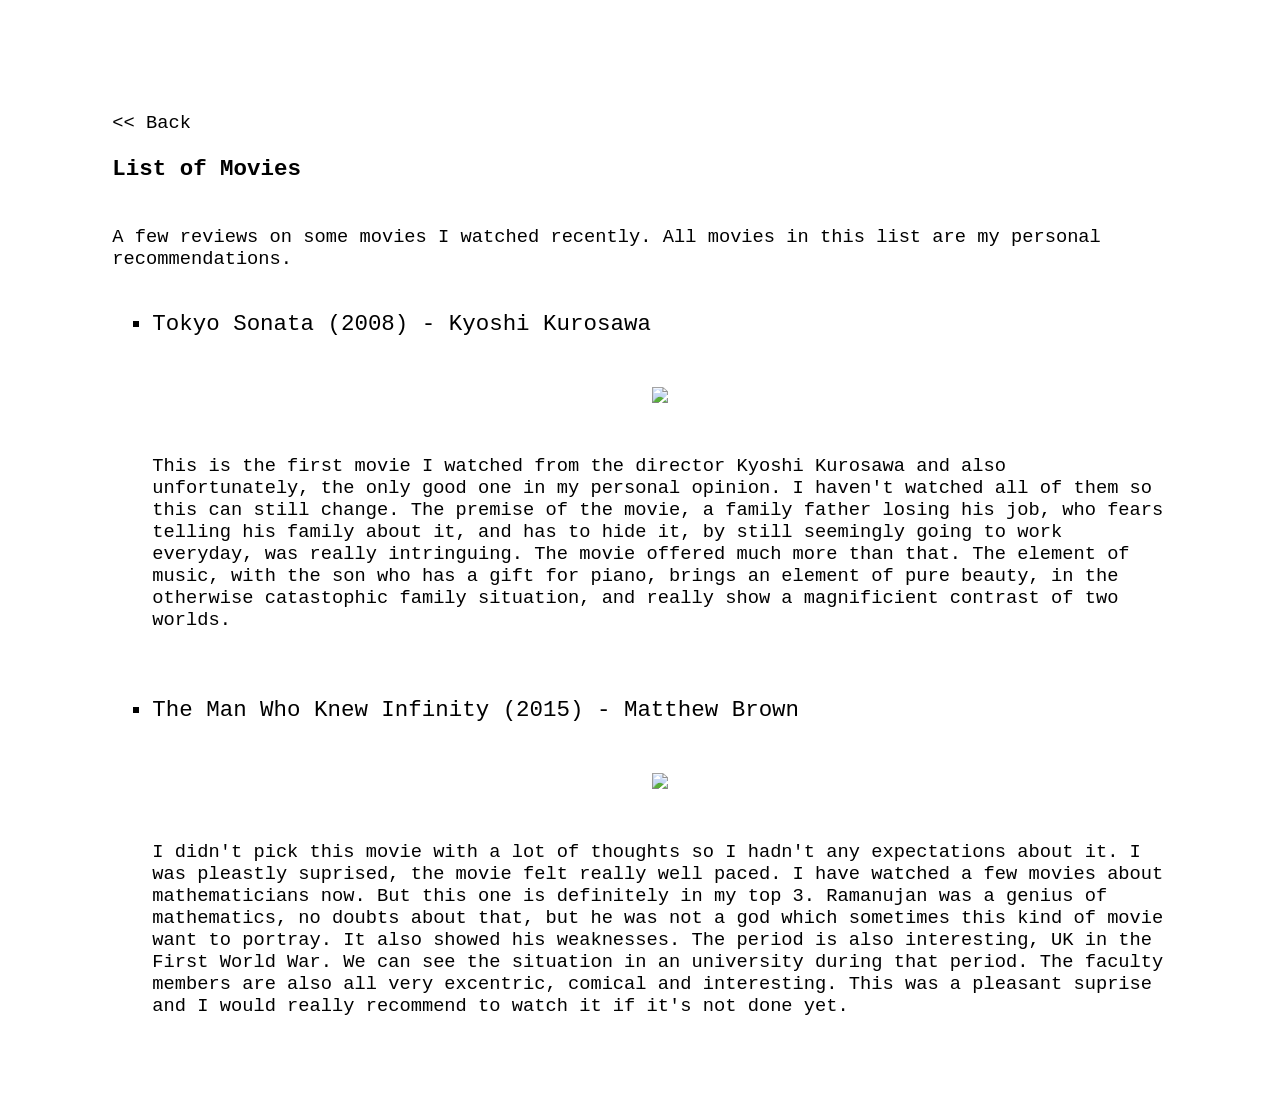
==== movies.html @ ea5d7e0f "restyle, add movies" ====
<!DOCTYPE html>
<html>
<head>
<meta charset="UTF-8">
<title>Movies</title>
<link href="style.css" rel="stylesheet" type="text/css">
</head>
<body>

<a href="./index.html" class="go-back"><< Back</a>

	<br> <br>

<div class="title">
	List of Movies
</div>

	<br> <br>

	A few reviews on some movies I watched recently. All movies in this list are my personal recommendations.

	<br> <br>

<ul class="minus-list">
	<li>Tokyo Sonata (2008) - Kyoshi Kurosawa</li>
	<br> <br>

	<div class="movie-poster">
		<a href="https://www.imdb.com/title/tt0938341/">
			<img  src=https://upload.wikimedia.org/wikipedia/en/8/8e/Tokyo_Sonata_Poster.jpg>
		</a>
	</div>

	<br> <br>

	This is the first movie I watched from the director Kyoshi Kurosawa and also unfortunately, the only good one in my personal opinion. I haven't watched all of them so this can still change. The premise of the movie, a family father losing his job, who fears telling his family about it, and has to hide it, by still seemingly going to work everyday, was really intringuing. The movie offered much more than that. The element of music, with the son who has a gift for piano, brings an element of pure beauty, in the otherwise catastophic family situation, and really show a magnificient contrast of two worlds.

	<br> <br>
	<br> <br>

	<li>The Man Who Knew Infinity (2015) - Matthew Brown</li>

	<br> <br>
	<div class="movie-poster">
		<a href="https://www.imdb.com/title/tt0787524/">
		<img src="https://upload.wikimedia.org/wikipedia/en/d/d8/The_Man_Who_Knew_Infinity_%28film%29.jpg">
		</a>
	</div>
	<br> <br>

	I didn't pick this movie with a lot of thoughts so I hadn't any expectations about it. I was pleastly suprised, the movie felt really well paced. I have watched a few movies about mathematicians now. But this one is definitely in my top 3. Ramanujan was a genius of mathematics, no doubts about that, but he was not a god which sometimes this kind of movie want to portray. It also showed his weaknesses. The period is also interesting, UK in the First World War. We can see the situation in an university during that period. The faculty members are also all very excentric, comical and interesting. This was a pleasant suprise and I would really recommend to watch it if it's not done yet.

</ul>
</body>
</html>
<!-- vim: set foldmethod=manual : -->
---- style.css ----
pre { white-space: pre-wrap; font-family: monospace; color: #dcd7ba; background-color: #000000; }
body { font-family: monospace; background-color: #ffffff; margin: 6em }
* { font-size: 1.2em; }
.PreProc { color: #ffa066; font-size: 1.8em; }
.String { color: #ffa066; }
.circular { 
	border-radius: 50%; 
}
.bold-link 
{
	font-weight: bold;
	text-decoration: none;
	color: inherit;
}

.email-link
{
	font-style: italic;
	font-size: 0.7em;
	color: inherit;
}

.title
{
	/*text-align: center;*/
	font-weight: bold;
	font-size: 1.2em;
}

.go-back
{
	/*text-align: center;*/
	font-size: 1.0em;
	text-decoration: none;
	color: inherit;
}

.minus-list
{
	list-style-type: square;
	font-size: 1.0em;
}

.movie-poster
{
	text-align: center;
}
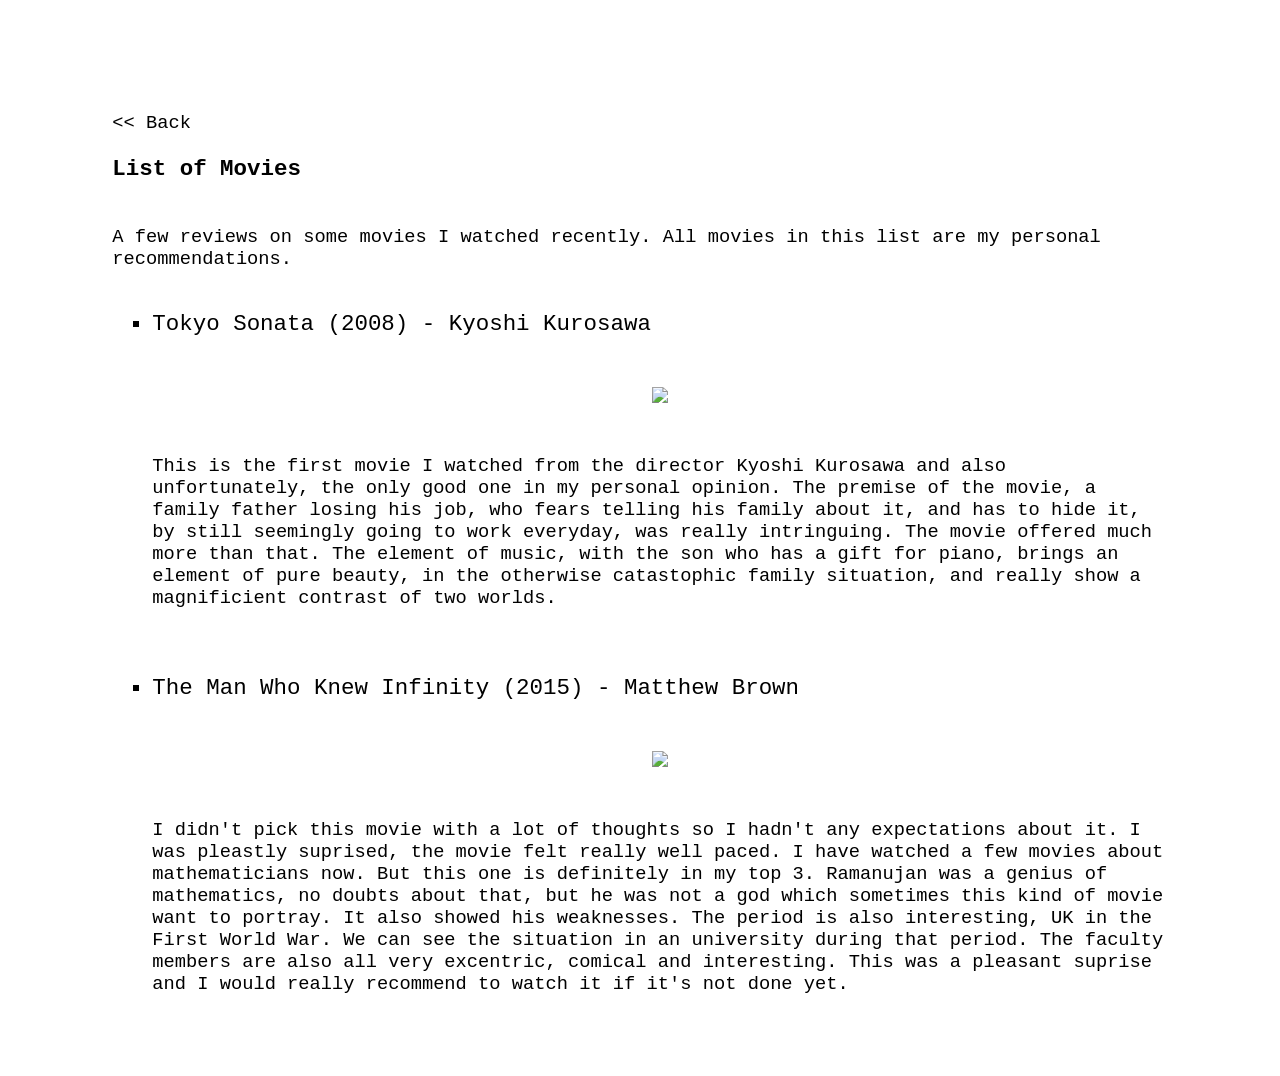
==== commit 2814b6aa: "movies" ====
--- a/movies.html
+++ b/movies.html
@@ -33,7 +33,7 @@
 
 	<br> <br>
 
-	This is the first movie I watched from the director Kyoshi Kurosawa and also unfortunately, the only good one in my personal opinion. I haven't watched all of them so this can still change. The premise of the movie, a family father losing his job, who fears telling his family about it, and has to hide it, by still seemingly going to work everyday, was really intringuing. The movie offered much more than that. The element of music, with the son who has a gift for piano, brings an element of pure beauty, in the otherwise catastophic family situation, and really show a magnificient contrast of two worlds.
+	This is the first movie I watched from the director Kyoshi Kurosawa and also unfortunately, the only good one in my personal opinion. The premise of the movie, a family father losing his job, who fears telling his family about it, and has to hide it, by still seemingly going to work everyday, was really intringuing. The movie offered much more than that. The element of music, with the son who has a gift for piano, brings an element of pure beauty, in the otherwise catastophic family situation, and really show a magnificient contrast of two worlds.
 
 	<br> <br>
 	<br> <br>
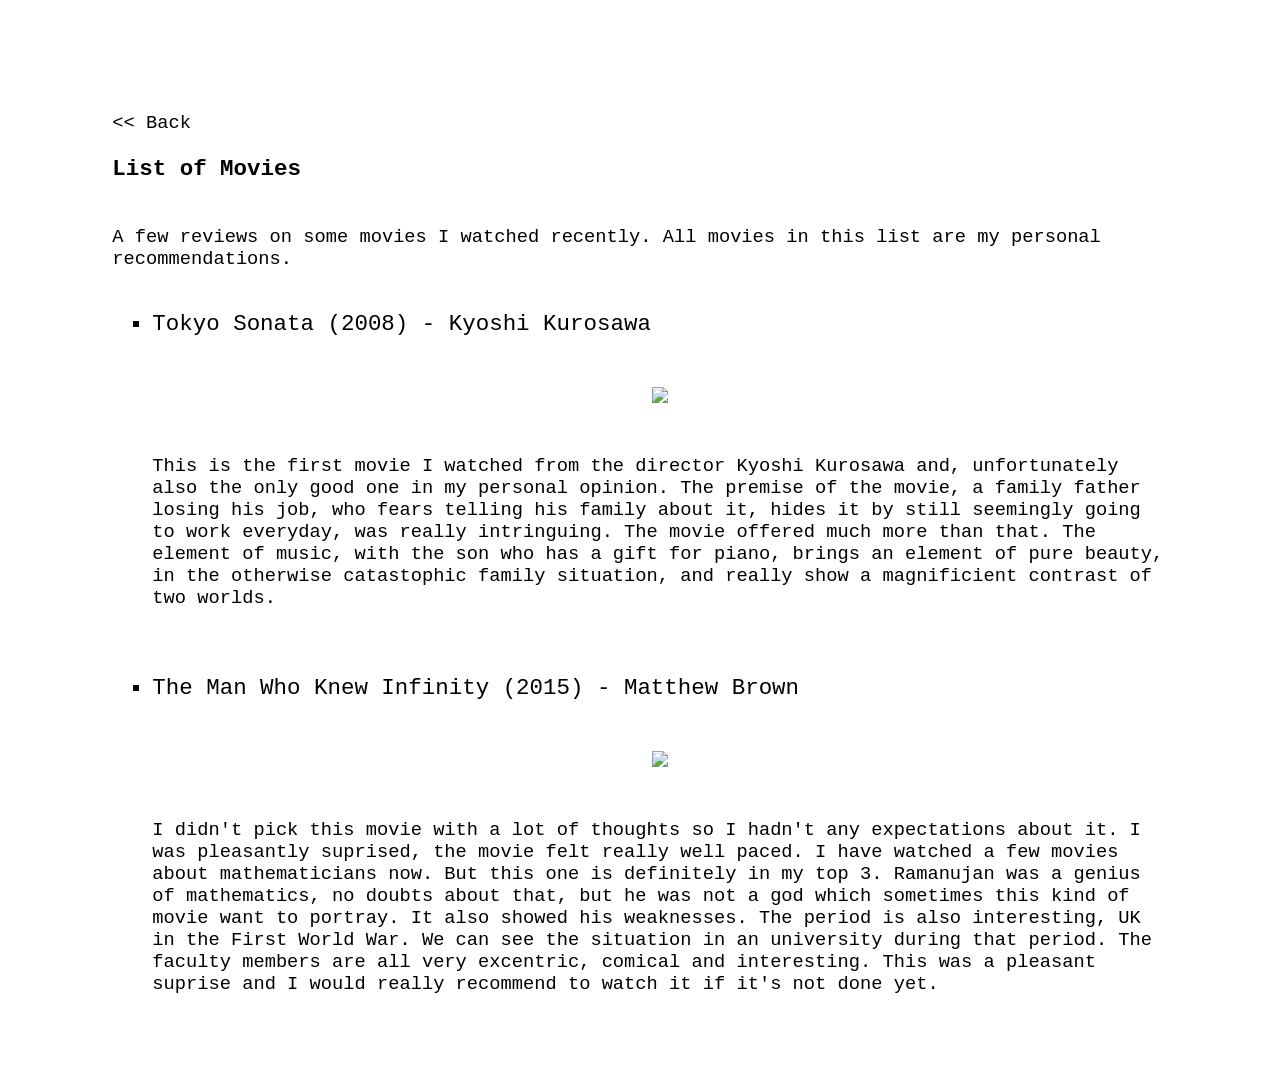
==== commit 2ef7f334: "movies" ====
--- a/movies.html
+++ b/movies.html
@@ -33,7 +33,7 @@
 
 	<br> <br>
 
-	This is the first movie I watched from the director Kyoshi Kurosawa and also unfortunately, the only good one in my personal opinion. The premise of the movie, a family father losing his job, who fears telling his family about it, and has to hide it, by still seemingly going to work everyday, was really intringuing. The movie offered much more than that. The element of music, with the son who has a gift for piano, brings an element of pure beauty, in the otherwise catastophic family situation, and really show a magnificient contrast of two worlds.
+	This is the first movie I watched from the director Kyoshi Kurosawa and, unfortunately also the only good one in my personal opinion. The premise of the movie, a family father losing his job, who fears telling his family about it, hides it by still seemingly going to work everyday, was really intringuing. The movie offered much more than that. The element of music, with the son who has a gift for piano, brings an element of pure beauty, in the otherwise catastophic family situation, and really show a magnificient contrast of two worlds.
 
 	<br> <br>
 	<br> <br>
@@ -48,7 +48,7 @@
 	</div>
 	<br> <br>
 
-	I didn't pick this movie with a lot of thoughts so I hadn't any expectations about it. I was pleastly suprised, the movie felt really well paced. I have watched a few movies about mathematicians now. But this one is definitely in my top 3. Ramanujan was a genius of mathematics, no doubts about that, but he was not a god which sometimes this kind of movie want to portray. It also showed his weaknesses. The period is also interesting, UK in the First World War. We can see the situation in an university during that period. The faculty members are also all very excentric, comical and interesting. This was a pleasant suprise and I would really recommend to watch it if it's not done yet.
+	I didn't pick this movie with a lot of thoughts so I hadn't any expectations about it. I was pleasantly suprised, the movie felt really well paced. I have watched a few movies about mathematicians now. But this one is definitely in my top 3. Ramanujan was a genius of mathematics, no doubts about that, but he was not a god which sometimes this kind of movie want to portray. It also showed his weaknesses. The period is also interesting, UK in the First World War. We can see the situation in an university during that period. The faculty members are all very excentric, comical and interesting. This was a pleasant suprise and I would really recommend to watch it if it's not done yet.
 
 </ul>
 </body>
